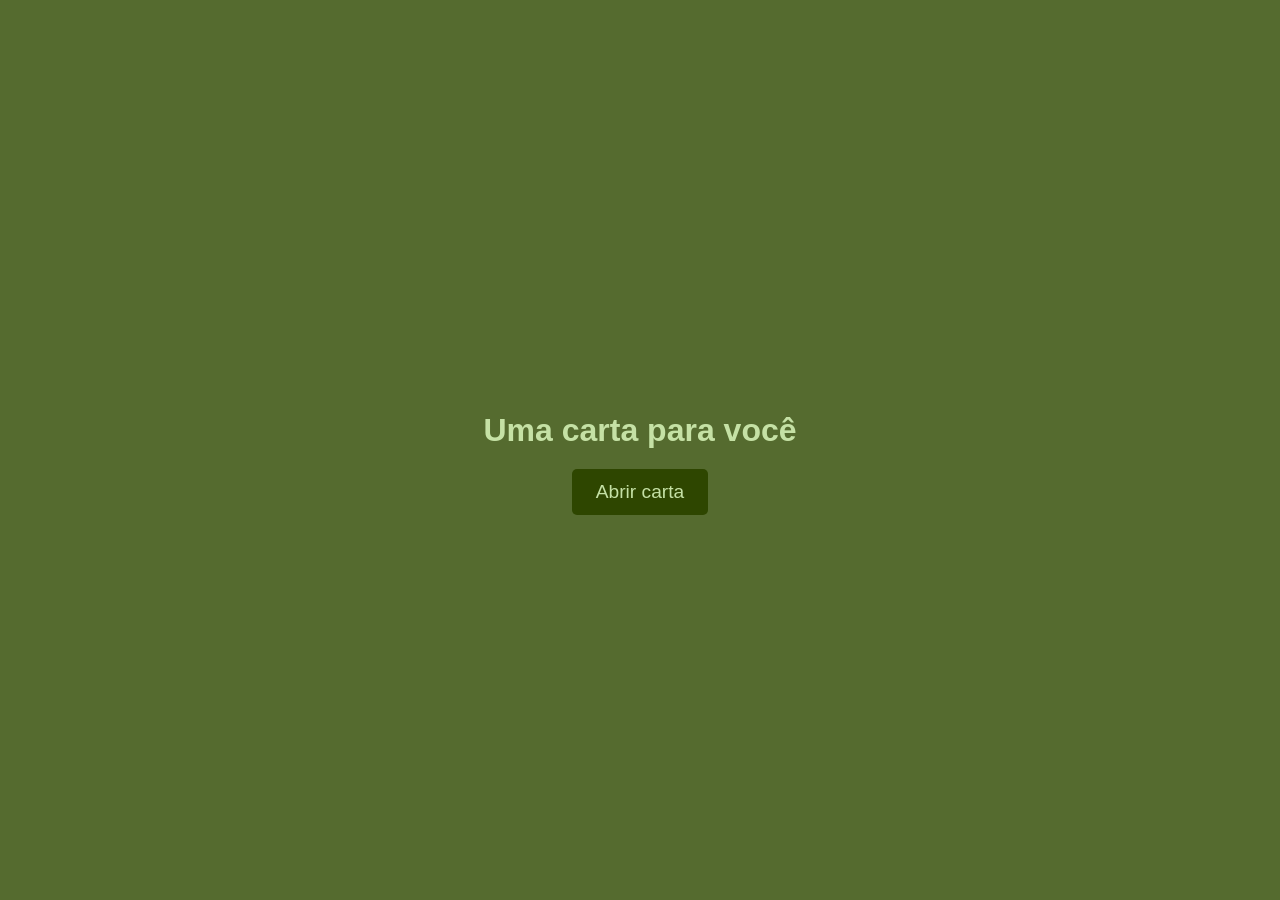
==== carta.html @ d05e1b2d "Commit" ====
<!DOCTYPE html>
<html lang="pt-BR">
<head>
  <meta charset="UTF-8">
  <meta name="viewport" content="width=device-width, initial-scale=1.0">
  <title>Carta para Você</title>
  <link rel="stylesheet" href="style.css">
</head>
<body>
  <main class="carta">
    <h2>Uma carta para você</h2>
    <button id="abrirCarta" class="surpresa">Abrir carta</button>
    
    <div id="conteudoCarta" class="conteudo-carta">
      <p>
        Para meu amor Maria Izabel,  
        <br><br>
        Fiz isso em comemoração aos seus 17 anos de vida, 
        <br> você apareceu para mim quando eu menos esperava e mesmo assim não há um dia em que eu não pense em você,
        <br> em pouquissímo tempo você conseguiu marcar minha vida como ninguém antes.
        <br>
        <br>Eu te amo.
        <br>
        <br>Com amor, 
        <br>Lívia Rosa
        
      </p>
    </div>
  </main>

  <script>
    const botao = document.getElementById('abrirCarta');
    const carta = document.getElementById('conteudoCarta');

    botao.addEventListener('click', () => {
      carta.classList.add('visivel');
      botao.style.display = 'none';
    });
  </script>
</body>
</html>
---- style.css ----
body {
  background: #556b2f; /* verde musgo */
  font-family: 'Segoe UI', Arial, sans-serif;
  display: flex;
  justify-content: center;
  align-items: center;
  height: 100vh;
  margin: 0;
  color: #c5e1a5; /* verde claro para contraste */
  text-align: center;
}

main {
  max-width: 600px;
  padding: 20px;
}

h1 {
  font-size: 2.5em;
  margin-bottom: 20px;
}

p {
  font-size: 1.2em;
  margin-bottom: 20px;
}

.foto {
  width: 60%;          /* reduz tamanho da imagem */
  max-width: 250px;    /* limite máximo */
  border-radius: 10px;
  box-shadow: 0 4px 8px rgba(0,0,0,0.3);
  margin-bottom: 20px;
}

.surpresa {
  padding: 12px 24px;
  background: #2e4600; /* verde escuro */
  border: none;
  border-radius: 5px;
  color: #c5e1a5; /* verde claro */
  font-size: 1.2em;
  cursor: pointer;
  transition: background 0.3s ease;
  text-decoration: none;
}

.surpresa:hover {
  background: #3b5323;
}

main.galeria {
  max-width: 900px;
  margin: 0 auto;
  padding: 20px;
  text-align: center;
}

h2 {
  margin-bottom: 30px;
  color: #c5e1a5;
  font-size: 2em;
}

.fotos {
  display: flex;
  justify-content: center;
  gap: 20px;
  flex-wrap: wrap;
  margin-bottom: 40px; /* espaço entre fotos e botão */
}

figure {
  flex: 1 1 250px;
  max-width: 250px;
  text-align: center;
}

figure img {
  width: 100%;
  border-radius: 10px;
  opacity: 0;
  transition: opacity 1.5s ease;
}

figure img.visivel {
  opacity: 1;
}

figcaption {
  margin-top: 8px;
  font-size: 0.9em;
  color: #c5e1a5;
}

.botao-musicas {
  text-align: center; /* garante que o botão fique centralizado */
}

.surpresa {
  padding: 12px 24px;
  background: #2e4600;
  border: none;
  border-radius: 5px;
  color: #c5e1a5;
  font-size: 1.2em;
  cursor: pointer;
  text-decoration: none;
  transition: background 0.3s ease;
  display: inline-block;
}

.surpresa:hover {
  background: #3b5323;
}

.musicas {
  max-width: 700px;
  margin: 0 auto;
  padding: 20px;
  text-align: center;
}

.musicas h2 {
  color: #c5e1a5;
  margin-bottom: 20px;
}

.playlist {
  display: flex;
  flex-direction: column;
  gap: 10px;
}

.musica h3 {
  color: #c5e1a5;
}

.musica h4 {
    color: #c5e1a5;
}

.letra {
  font-style: italic;
  color: #c5e1a5;
  margin-bottom: 10px;
}

audio {
  width: 100%;
  max-width: 400px;
}

.botao-carta {
  margin-top: 40px;
  text-align: center;
}

.surpresa {
  padding: 12px 24px;
  background: #2e4600;
  border: none;
  border-radius: 5px;
  color: #c5e1a5;
  font-size: 1.2em;
  cursor: pointer;
  text-decoration: none;
  transition: background 0.3s ease;
  display: inline-block;
}

.surpresa:hover {
  background: #3b5323;
}

.carta {
  max-width: 700px;
  margin: 0 auto;
  padding: 20px;
  text-align: center;
}

.carta h2 {
  color: #c5e1a5;
  margin-bottom: 20px;
}

.conteudo-carta {
  display: none;
  background: #fdf6e3; /* tom de papel */
  color: #2e4600;      /* verde escuro para parecer tinta */
  font-family: 'Cedarville Cursive', cursive; /* fonte manuscrita */
  font-size: 1.2em;
  padding: 30px;
  border-radius: 10px;
  margin-top: 20px;
  text-align: left;
  line-height: 1.6;
  box-shadow: 0 4px 8px rgba(0,0,0,0.2);
}

.conteudo-carta.visivel {
  display: block;
  animation: fadeIn 1.5s ease;
}

@keyframes fadeIn {
  from { opacity: 0; transform: translateY(20px); }
  to { opacity: 1; transform: translateY(0); }
}
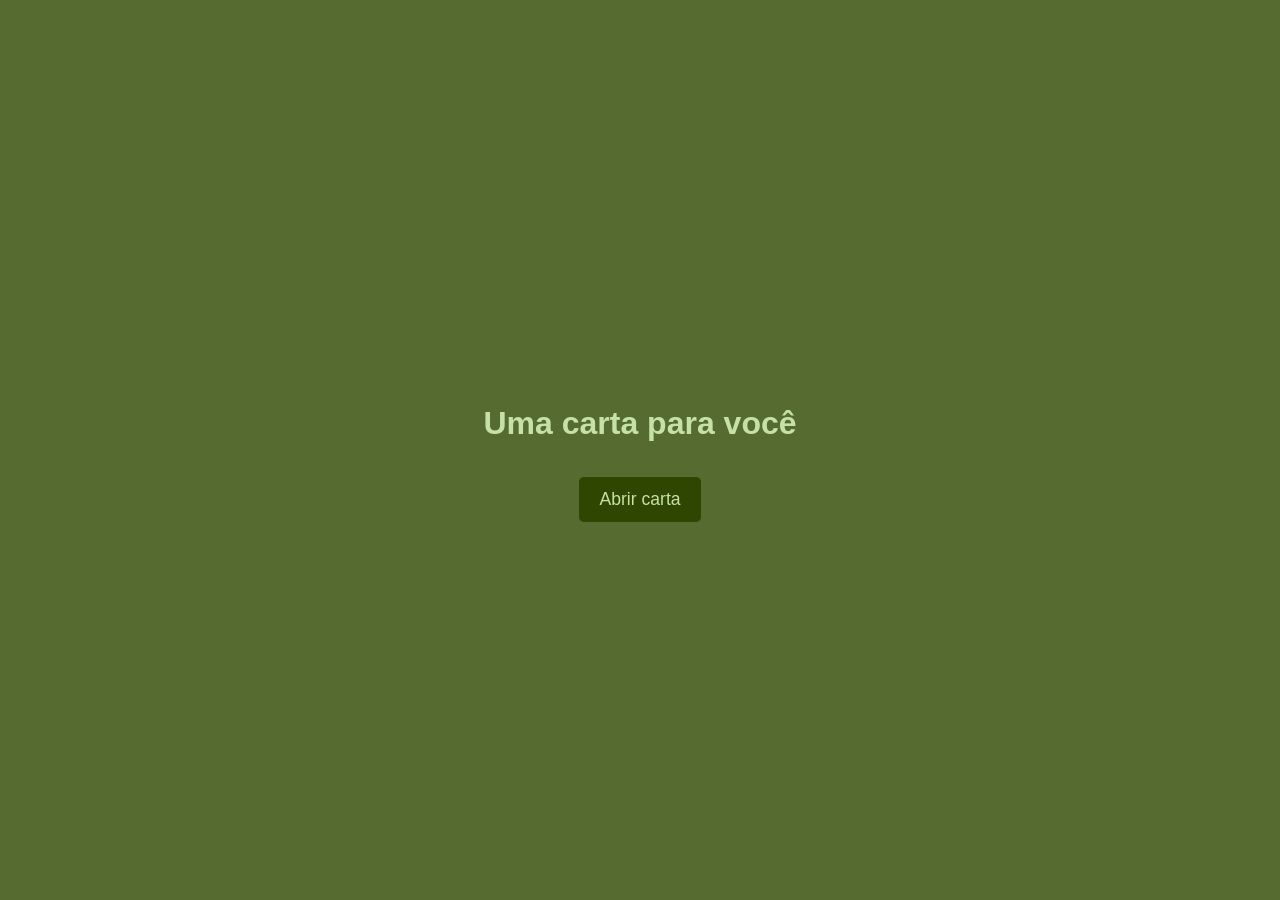
==== commit 4d09b523: "Commit" ====
--- a/carta.html
+++ b/carta.html
@@ -6,7 +6,7 @@
   <title>Carta para Você</title>
   <link rel="stylesheet" href="style.css">
 </head>
-<body>
+<body class="index">
   <main class="carta">
     <h2>Uma carta para você</h2>
     <button id="abrirCarta" class="surpresa">Abrir carta</button>
--- a/style.css
+++ b/style.css
@@ -1,13 +1,16 @@
 body {
   background: #556b2f; /* verde musgo */
   font-family: 'Segoe UI', Arial, sans-serif;
+  margin: 0;
+  color: #c5e1a5; /* verde claro para contraste */
+  text-align: center;
+}
+
+body.index {
   display: flex;
   justify-content: center;
   align-items: center;
   height: 100vh;
-  margin: 0;
-  color: #c5e1a5; /* verde claro para contraste */
-  text-align: center;
 }
 
 main {
@@ -209,3 +212,119 @@
   to { opacity: 1; transform: translateY(0); }
 }
 
+img {
+  max-width: 100%;
+  height: auto;
+}
+
+h1, h2, h3, h4, p {
+  word-wrap: break-word;
+}
+
+.surpresa {
+  display: inline-block;
+  padding: 12px 20px;
+  font-size: 1.1em;
+  margin-top: 15px;
+}
+
+.fotos {
+  display: flex;
+  justify-content: center;
+  gap: 20px;
+  flex-wrap: wrap;
+}
+
+figure {
+  flex: 1 1 250px;
+  max-width: 250px;
+  text-align: center;
+}
+
+@media (max-width: 768px) {
+  main {
+    padding: 10px;
+    text-align: center;
+  }
+
+  h1 {
+    font-size: 1.8em;
+  }
+
+  h2 {
+    font-size: 1.5em;
+  }
+
+  .fotos {
+    flex-direction: column;
+    align-items: center;
+  }
+
+  figure {
+    max-width: 90%;
+  }
+
+  .musicas .playlist {
+    gap: 20px;
+  }
+
+  .musica {
+    padding: 10px;
+  }
+
+  .letra {
+    font-size: 1em;
+  }
+
+  .conteudo-carta {
+    font-size: 1.1em;
+    padding: 20px;
+  }
+
+  .surpresa {
+    font-size: 1em;
+    padding: 10px 18px;
+  }
+}
+
+/* Espaçamento geral para todas as páginas */
+body {
+  margin: 0;
+  padding: 0;
+}
+
+main {
+  padding: 20px;
+  margin-top: 20px; /* garante espaço no topo */
+}
+
+/* Ajustes específicos para fotos e músicas */
+.galeria, .musicas {
+  padding-top: 40px; /* espaço extra no topo */
+}
+
+/* Responsividade */
+@media (max-width: 768px) {
+  main {
+    padding: 15px;
+    margin-top: 15px;
+  }
+
+  h1, h2 {
+    font-size: 1.5em;
+  }
+
+  .fotos {
+    flex-direction: column;
+    align-items: center;
+  }
+
+  figure {
+    max-width: 90%;
+  }
+
+  .musica {
+    text-align: center;
+    padding: 10px;
+  }
+}
